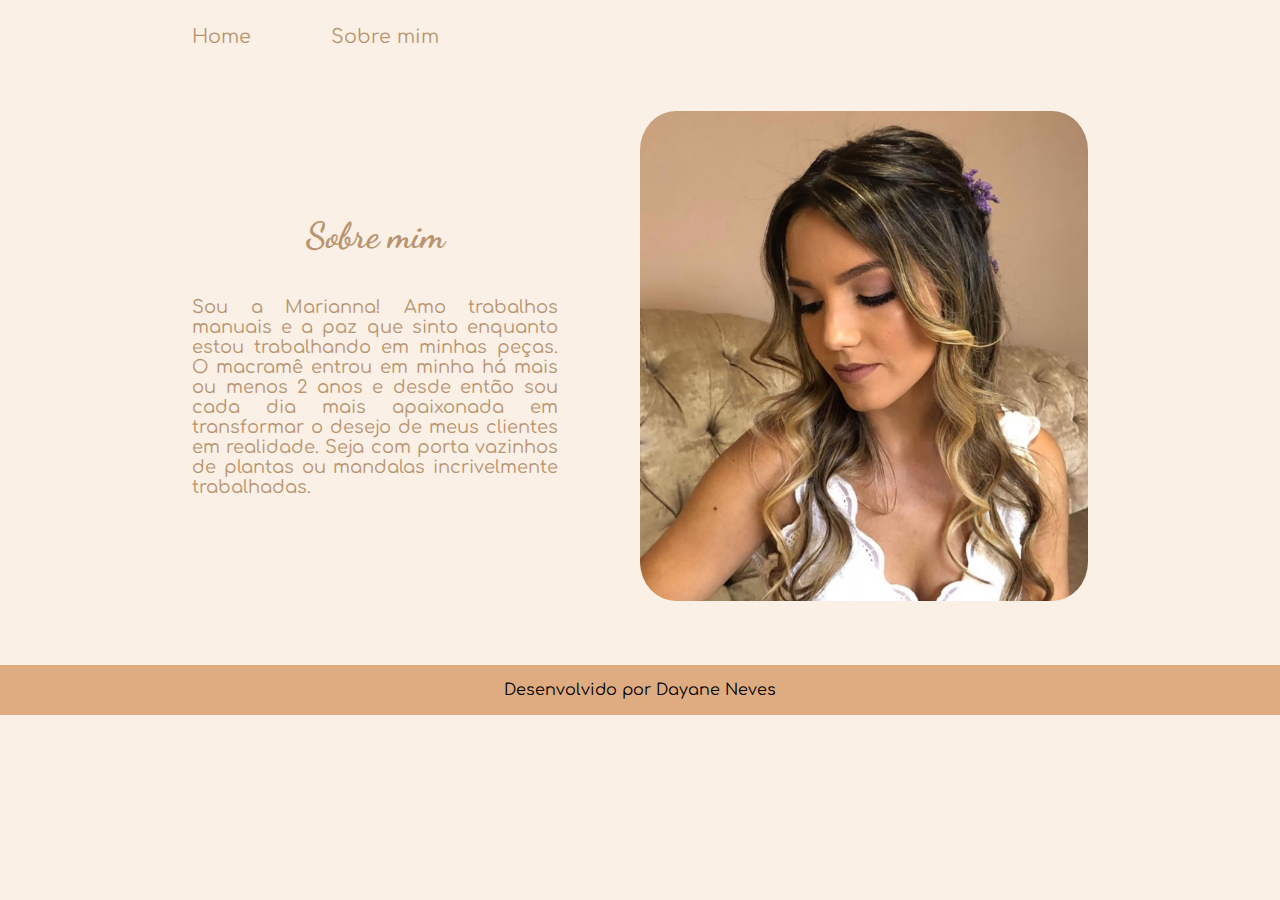
==== about.html @ 14260bec "Add files via upload" ====
<!DOCTYPE html>
<html lang="pt-br">
<head>
    <meta charset="UTF-8">
    <meta http-equiv="X-UA-Compatible" content="IE-edge">
    <meta name="viewport" content="width=device-width, initial-scale=1.0">
    <title>Sobre mim</title>
    <link rel="stylesheet" href="./style/style.css">
</head>
<body>
    <header class="cabecalho">
        <nav class="cabecalho__menu">
            <a class="cabecalho__menu__link" href="index.html"> Home </a>
            <a class="cabecalho__menu__link" href="about.html"> Sobre mim</a>
        </nav>
    </header>
    <main class="apresentacao">
        <section class="apresentacao__conteudo">
            <h1 class="apresentacao__conteudo__titulo">Sobre mim</h1>
            <p class="apresentacao__conteudo__texto">Sou a Marianna! Amo trabalhos manuais e a paz que sinto enquanto estou trabalhando em minhas peças. O macramê entrou em minha há mais ou menos 2 anos e desde então sou cada dia mais apaixonada em transformar o desejo de meus clientes em realidade. Seja com porta vazinhos de plantas ou mandalas incrivelmente trabalhadas.</p>
          
        </section>
        <img class="apresentacao__imagem__sobremim" src="./assets/imagem.png" alt="Foto da Marinna de noiva">
    </main>
    <footer class="rodape">
        <p> Desenvolvido por Dayane Neves </p>
    </footer>
</body>
</html>
---- style/style.css ----
@import url('https://fonts.googleapis.com/css2?family=Comfortaa:wght@300..700&family=Dancing+Script:wght@700&display=swap');

:root {

    --cor-primaria: #faf0e6;
    --cor-secundaria: #B99470;
    --cor-terciaria: #DEAC80;
    --cor-rodape: #000000;
    --cor-hover: #800000;
    --fonte-primaria: "Dancing Script", cursive;
    --fonte-secundaria: "Comfortaa", sans-serif;
}

* {
    margin: 0;
    padding: 0; 
} 

body {
    
    box-sizing: border-box;
    background-color: var(--cor-primaria);
    color: var(--cor-secundaria);
}

.cabecalho {
    padding: 2% 0% 0% 15%;
}

.cabecalho__menu {
    display: flex;
    gap: 80px;
}


.cabecalho__menu__link {
    font-family: var(--fonte-secundaria);
    font-size: 1.2rem;
    font-weight: 400;
    text-decoration: none;
    color: var(--cor-secundaria);
}

.apresentacao {
    gap: 82px;
    padding: 5% 15%;
    display: flex;
    align-items: center;
    justify-content: space-between
}

.apresentacao__conteudo {
    width: 50%;
    display: flex;
    flex-direction: column;
    gap: 40px;
}

.apresentacao__conteudo__titulo{
    font-size: 2.25rem;
    font-family: var(--fonte-primaria);
    text-align: center;
    
}

.titulo-destaque {
    color: var(--cor-secundaria);
}

.apresentacao__conteudo__texto {
    font-size: 1.12rem;
    font-family: var(--fonte-secundaria);
    text-align: justify;
   
}

.apresentacao__links {
    display: flex;
    justify-content: space-between;
    flex-direction: column;
    padding-top: 30px;
    align-items: center;
    gap: 32px;

}

.apresentacao__links__subtitulo{
    font-size: 1.8rem;
    font-family: var(--fonte-primaria);
}

.apresentacao__links_navegacao {
    display: flex;
    justify-content: center;
    gap: 16px;
    width: 50%;
    text-align: center;
    border-radius: 8px;
    font-size: 1.5rem;
    padding: 10px 0;
    text-decoration: none;
    color: var(--cor-secundaria);
    font-family: var(--fonte-secundaria);
    border: 2px solid var(--cor-terciaria); 

}

.apresentacao__links_navegacao:hover {
    background-color: var(--cor-hover);
}

.apresentacao__imagem {
    width: 50%;
}

.apresentacao__imagem__sobremim {
    width: 50%;
    border-radius: 8%;
}

.rodape {
    color: var(--cor-rodape);
    background-color: var(--cor-terciaria);
    padding: 16px;
    text-align: center;
    font-size: 1rem;
    font-family: var(--fonte-secundaria);
}

@media (max-width: 1000px) {

    .cabecalho {
        padding: 10%;
    }

    .cabecalho__menu {
        justify-content: center;
    }


    .apresentacao {
        flex-direction: column-reverse;
        padding: 5%;
    }

    .apresentacao__conteudo {
        width: auto;
    }

   
}
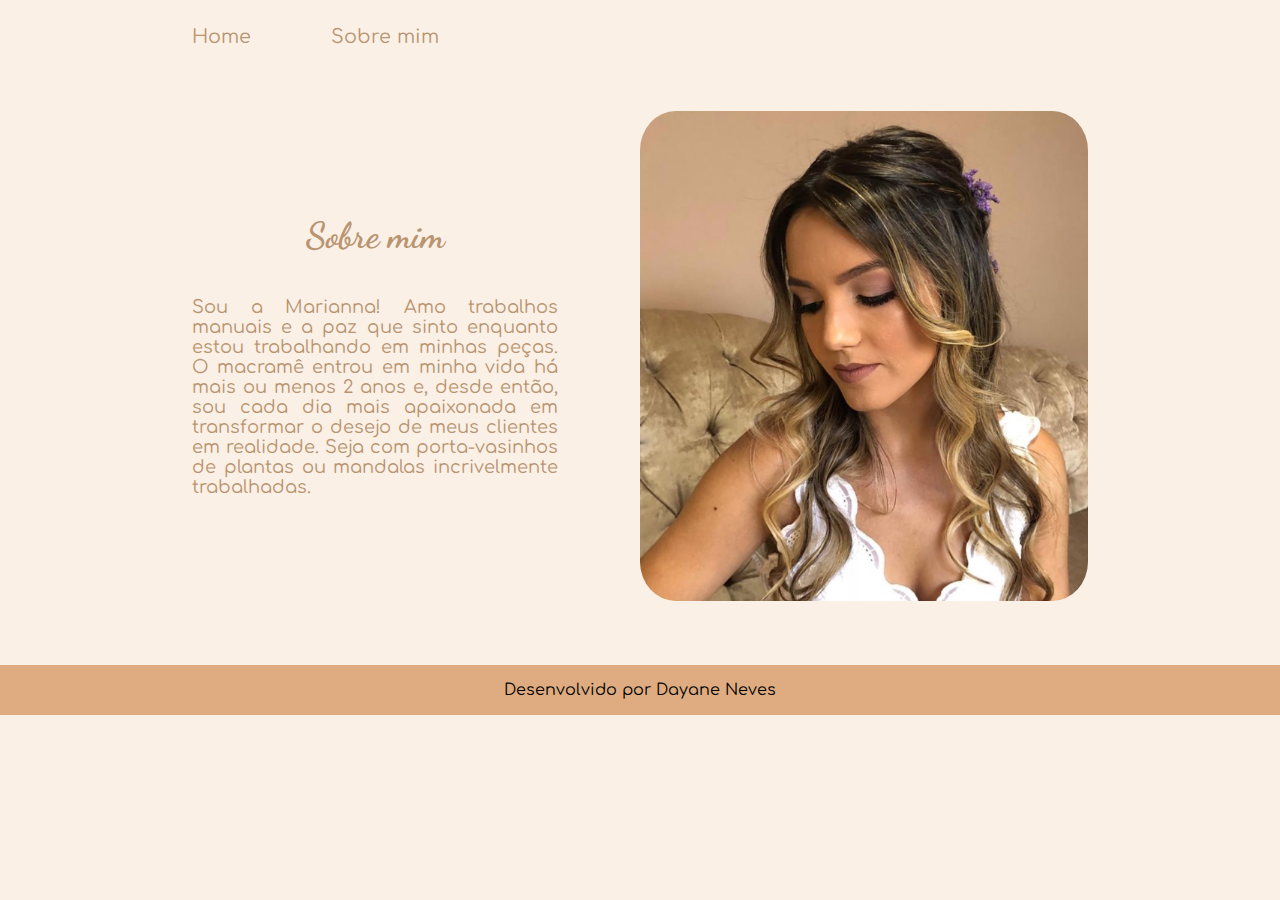
==== commit bf08caac: "Update about.html" ====
--- a/about.html
+++ b/about.html
@@ -17,7 +17,7 @@
     <main class="apresentacao">
         <section class="apresentacao__conteudo">
             <h1 class="apresentacao__conteudo__titulo">Sobre mim</h1>
-            <p class="apresentacao__conteudo__texto">Sou a Marianna! Amo trabalhos manuais e a paz que sinto enquanto estou trabalhando em minhas peças. O macramê entrou em minha há mais ou menos 2 anos e desde então sou cada dia mais apaixonada em transformar o desejo de meus clientes em realidade. Seja com porta vazinhos de plantas ou mandalas incrivelmente trabalhadas.</p>
+            <p class="apresentacao__conteudo__texto">Sou a Marianna! Amo trabalhos manuais e a paz que sinto enquanto estou trabalhando em minhas peças. O macramê entrou em minha vida há mais ou menos 2 anos e, desde então, sou cada dia mais apaixonada em transformar o desejo de meus clientes em realidade. Seja com porta-vasinhos de plantas ou mandalas incrivelmente trabalhadas.</p>
           
         </section>
         <img class="apresentacao__imagem__sobremim" src="./assets/imagem.png" alt="Foto da Marinna de noiva">
@@ -26,4 +26,4 @@
         <p> Desenvolvido por Dayane Neves </p>
     </footer>
 </body>
-</html>+</html>
